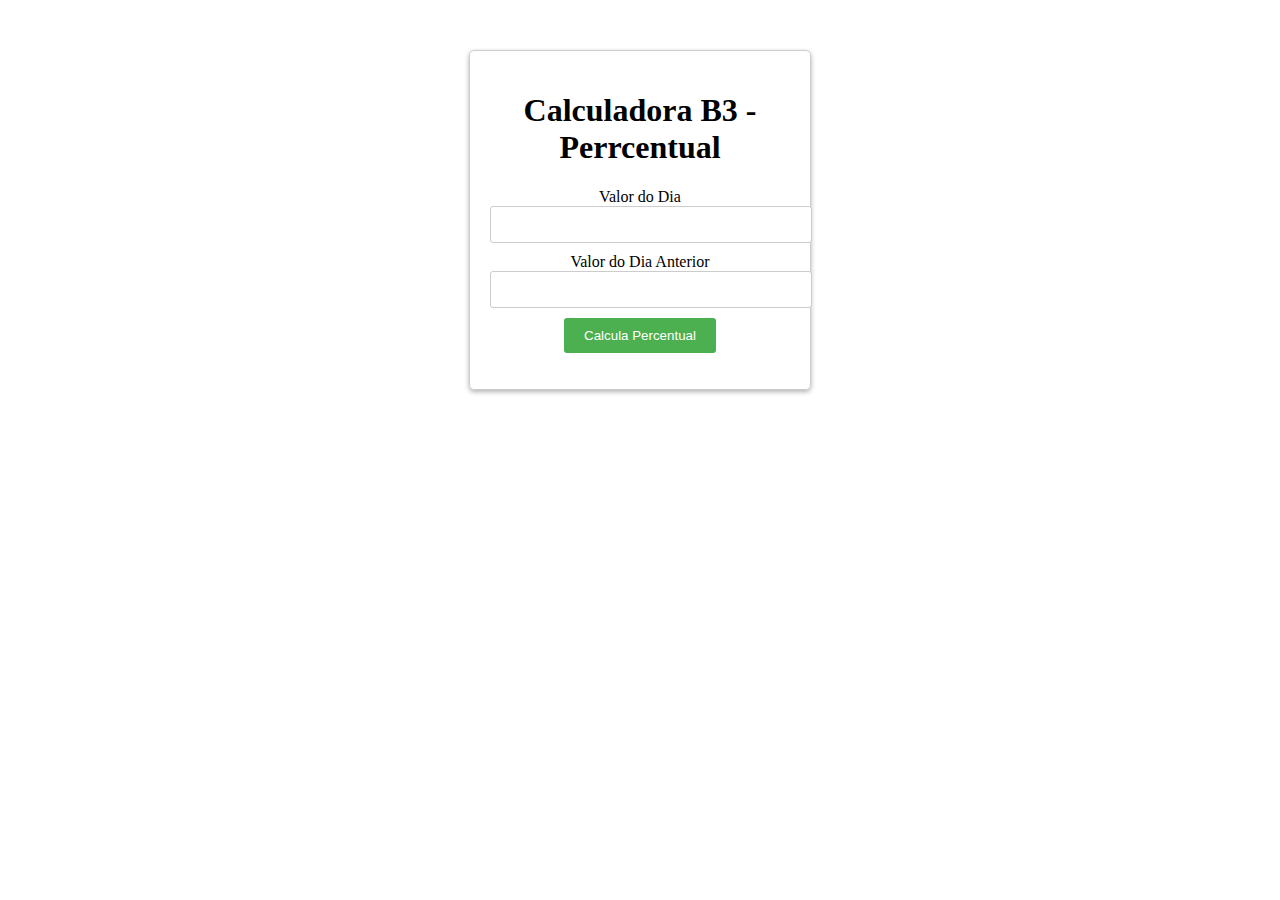
==== index.html @ 7359076f "Update index.html" ====
<!DOCTYPE html>
<html>
<head>
    <title>Calculadora B3</title>
    <link rel="stylesheet" href="style.css">
    <meta charset="utf-8"/>
</head>
<body>
    <div class="container">
        <h1>Calculadora B3 - Perrcentual </h1>
        <form>
            <label for="valor1">Valor do Dia </label>
            <input type="number" id="valor1" name="valor1" required>

            <label for="valor2">Valor do Dia Anterior</label>
            <input type="number" id="valor2" name="valor2" required>

           
            <button type="button" onclick="percentual()">Calcula Percentual</button>

            <p id="resultado"></p>
        </form>
    </div>

    <script src="script.js"></script>
</body>
</html>
---- style.css ----
.container {
    text-align: center;
    margin: 50px auto;
    width: 300px;
    padding: 20px;
    border: 1px solid #ccc;
    border-radius: 5px;
    box-shadow: 0 2px 5px rgba(0, 0, 0, 0.3);
}

input[type="number"] {
    width: 100%;
    padding: 10px;
    margin-bottom: 10px;
    border: 1px solid #ccc;
    border-radius: 3px;
}

button {
    background-color: #4CAF50;
    color: white;
    padding: 10px 20px;
    border: none;
    border-radius: 3px;
    cursor: pointer;
}

#resultado {
    font-weight: bold;
    margin-top: 10px;
}
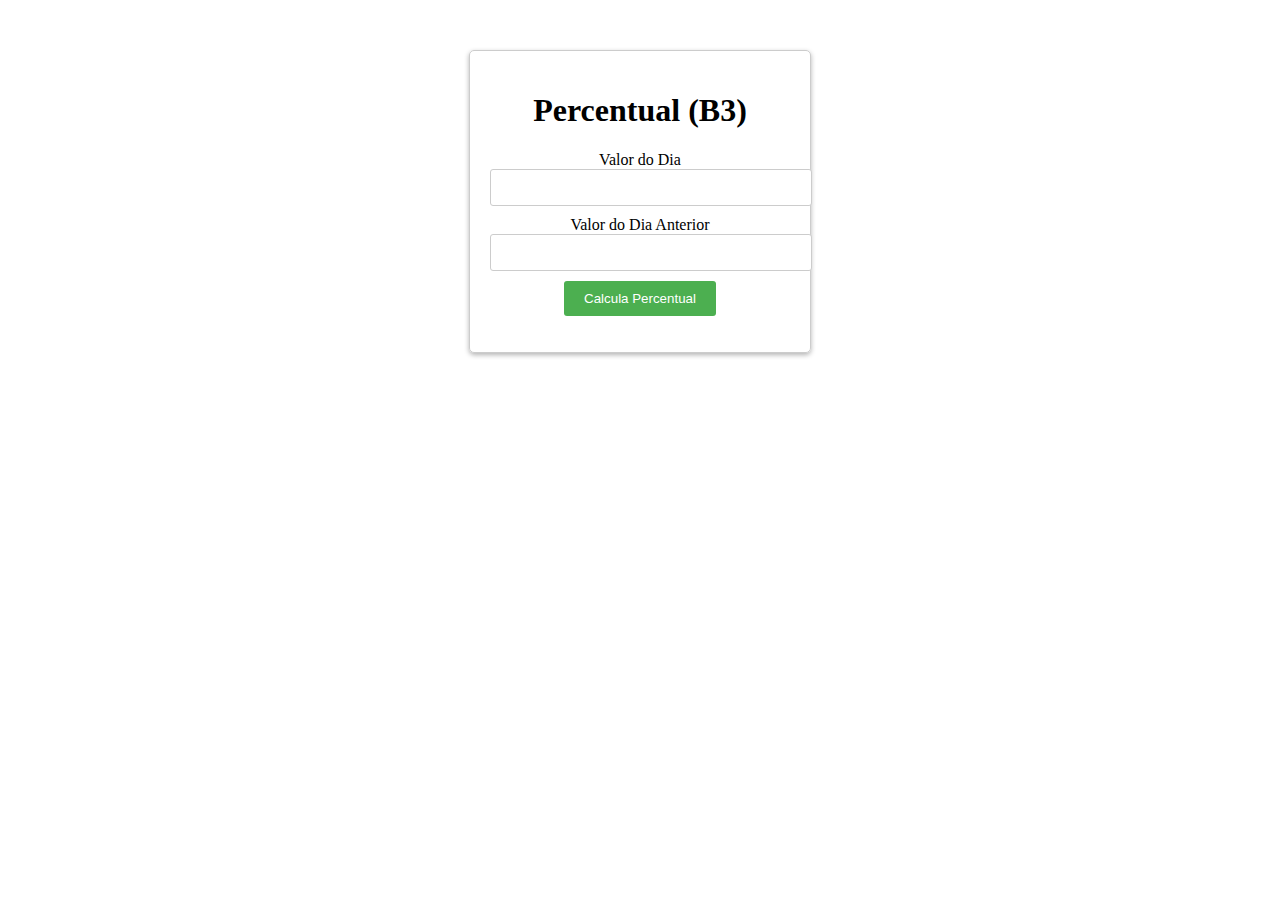
==== commit 83f58c83: "Update index.html" ====
--- a/index.html
+++ b/index.html
@@ -7,7 +7,7 @@
 </head>
 <body>
     <div class="container">
-        <h1>Calculadora B3 - Perrcentual </h1>
+        <h1>Percentual (B3) </h1>
         <form>
             <label for="valor1">Valor do Dia </label>
             <input type="number" id="valor1" name="valor1" required>
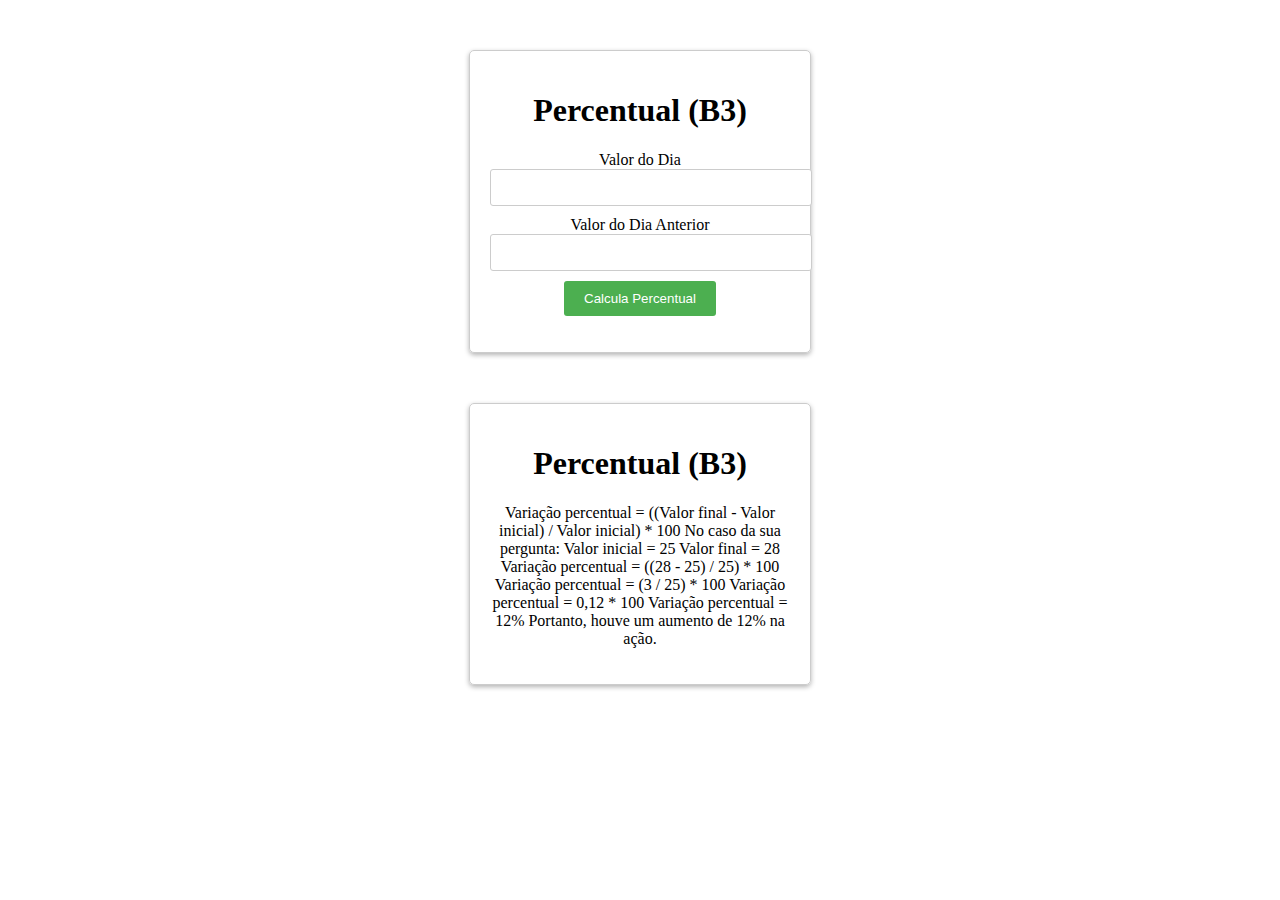
==== commit 7562a1a3: "Update index.html" ====
--- a/index.html
+++ b/index.html
@@ -6,7 +6,7 @@
     <meta charset="utf-8"/>
 </head>
 <body>
-    <div class="container">
+ <div class="container">
         <h1>Percentual (B3) </h1>
         <form>
             <label for="valor1">Valor do Dia </label>
@@ -22,6 +22,45 @@
         </form>
     </div>
 
+
+
+
+ <div class="container">
+        <h1>Percentual (B3) </h1>
+
+        <p>
+
+            Variação percentual = ((Valor final - Valor inicial) / Valor inicial) * 100
+
+No caso da sua pergunta:
+
+Valor inicial = 25
+Valor final = 28
+
+Variação percentual = ((28 - 25) / 25) * 100
+Variação percentual = (3 / 25) * 100
+Variação percentual = 0,12 * 100
+Variação percentual = 12%
+
+Portanto, houve um aumento de 12% na ação.
+
+            
+        </p>
+
+     
+    </div>
+
+
+    
+
+
+
+
+
+
+
+
+    
     <script src="script.js"></script>
 </body>
 </html>
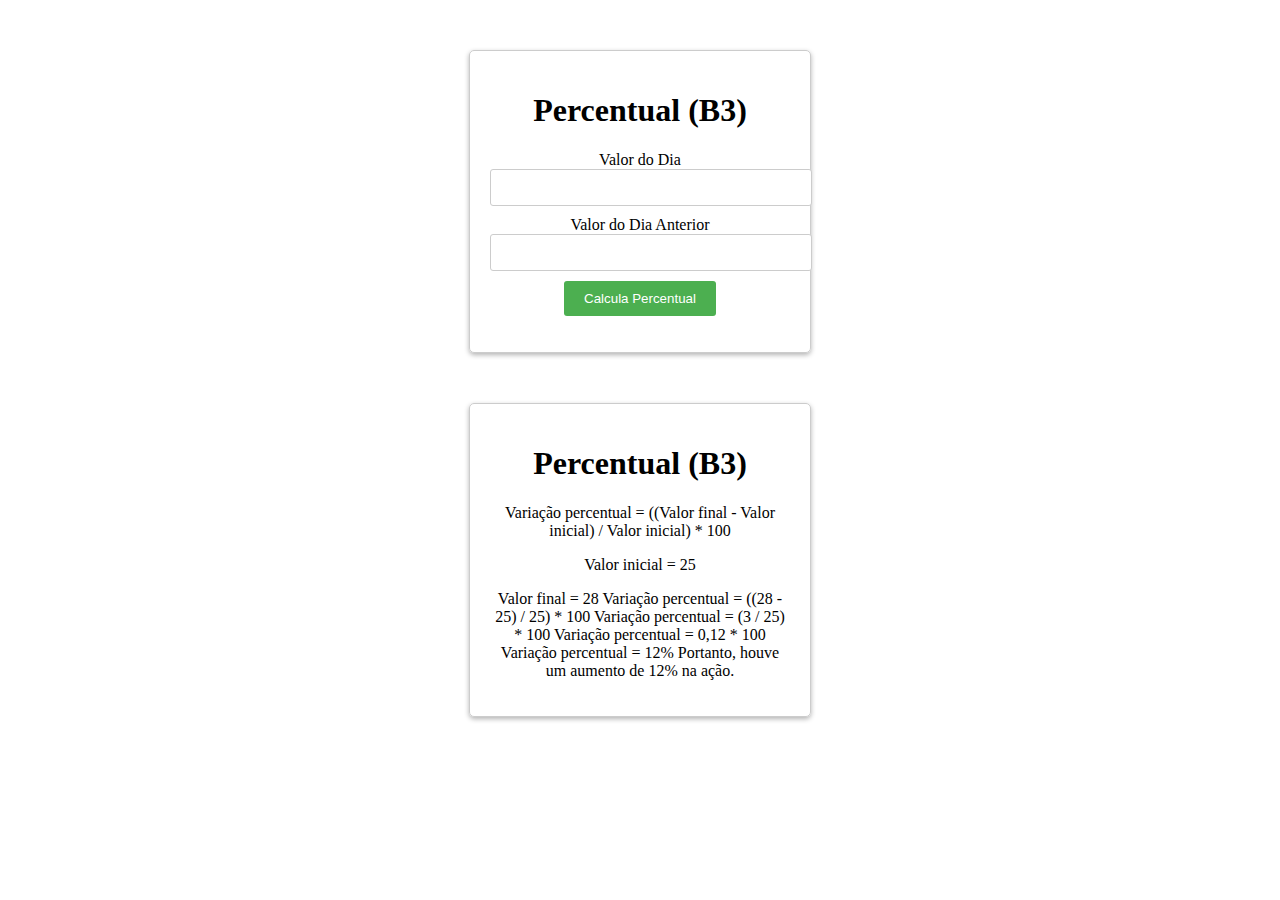
==== commit 92b53233: "Update index.html" ====
--- a/index.html
+++ b/index.html
@@ -28,13 +28,10 @@
  <div class="container">
         <h1>Percentual (B3) </h1>
 
-        <p>
+        <p> Variação percentual = ((Valor final - Valor inicial) / Valor inicial) * 100 </p>
+     
 
-            Variação percentual = ((Valor final - Valor inicial) / Valor inicial) * 100
-
-No caso da sua pergunta:
-
-Valor inicial = 25
+<p>Valor inicial = 25</p>
 Valor final = 28
 
 Variação percentual = ((28 - 25) / 25) * 100
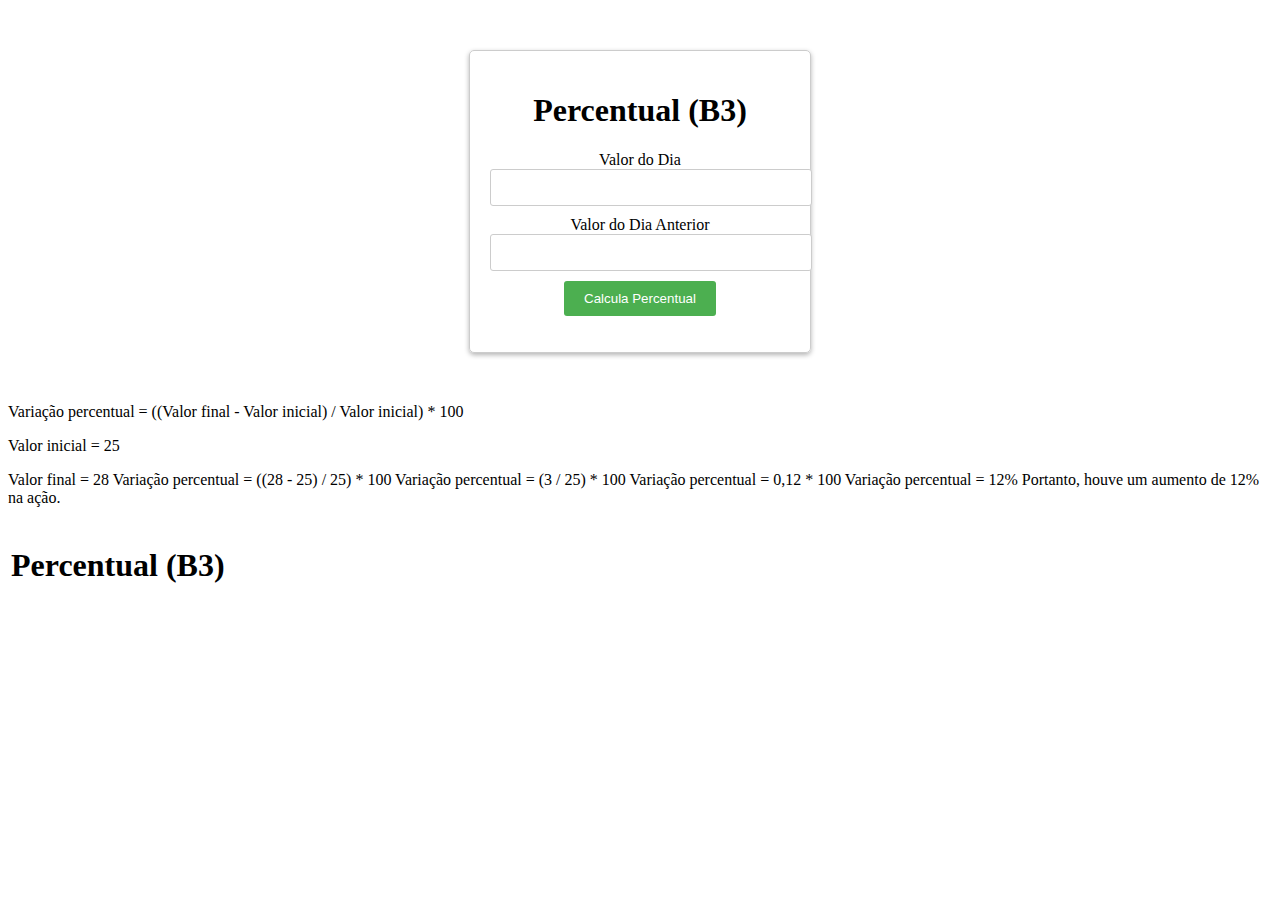
==== commit 4b1ace61: "Update index.html" ====
--- a/index.html
+++ b/index.html
@@ -24,9 +24,9 @@
 
 
 
-
- <div class="container">
-        <h1>Percentual (B3) </h1>
+<table border=0>
+    
+  <tr><td>  <h1>Percentual (B3) </h1> </td></tr>
 
         <p> Variação percentual = ((Valor final - Valor inicial) / Valor inicial) * 100 </p>
      
@@ -45,7 +45,7 @@
         </p>
 
      
-    </div>
+   </table> 
 
 
     
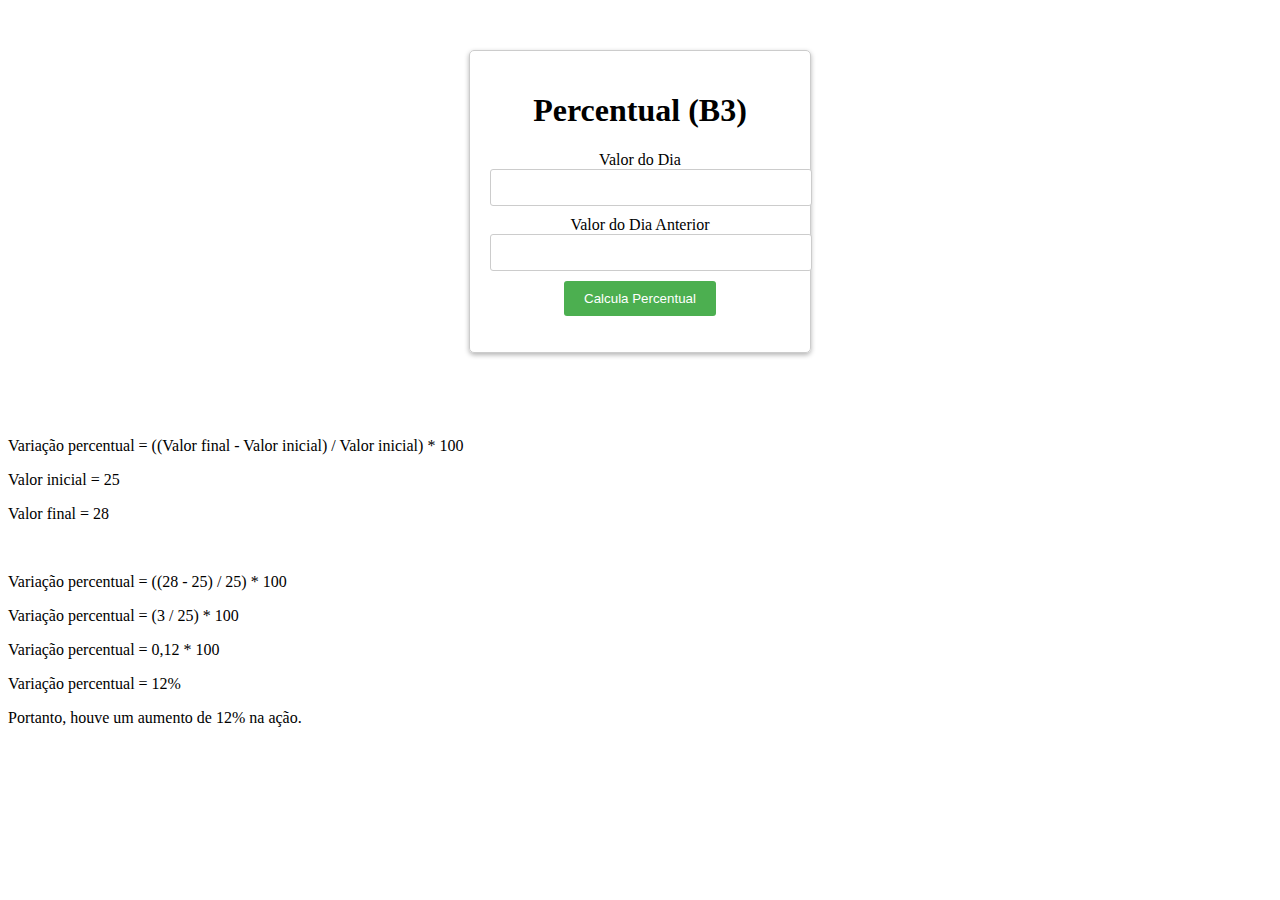
==== commit bbe5d49c: "Update index.html" ====
--- a/index.html
+++ b/index.html
@@ -23,29 +23,27 @@
     </div>
 
 
-
-<table border=0>
+<br>
     
-  <tr><td>  <h1>Percentual (B3) </h1> </td></tr>
 
         <p> Variação percentual = ((Valor final - Valor inicial) / Valor inicial) * 100 </p>
      
 
 <p>Valor inicial = 25</p>
-Valor final = 28
+<p>Valor final = 28</p>
+<br>
+    
+<p>Variação percentual = ((28 - 25) / 25) * 100</p>
+<p>Variação percentual = (3 / 25) * 100</p>
+<p>Variação percentual = 0,12 * 100</p>
+<p>Variação percentual = 12%</p>
 
-Variação percentual = ((28 - 25) / 25) * 100
-Variação percentual = (3 / 25) * 100
-Variação percentual = 0,12 * 100
-Variação percentual = 12%
-
-Portanto, houve um aumento de 12% na ação.
+<p>Portanto, houve um aumento de 12% na ação.</p>
 
             
-        </p>
+       
 
      
-   </table> 
 
 
     
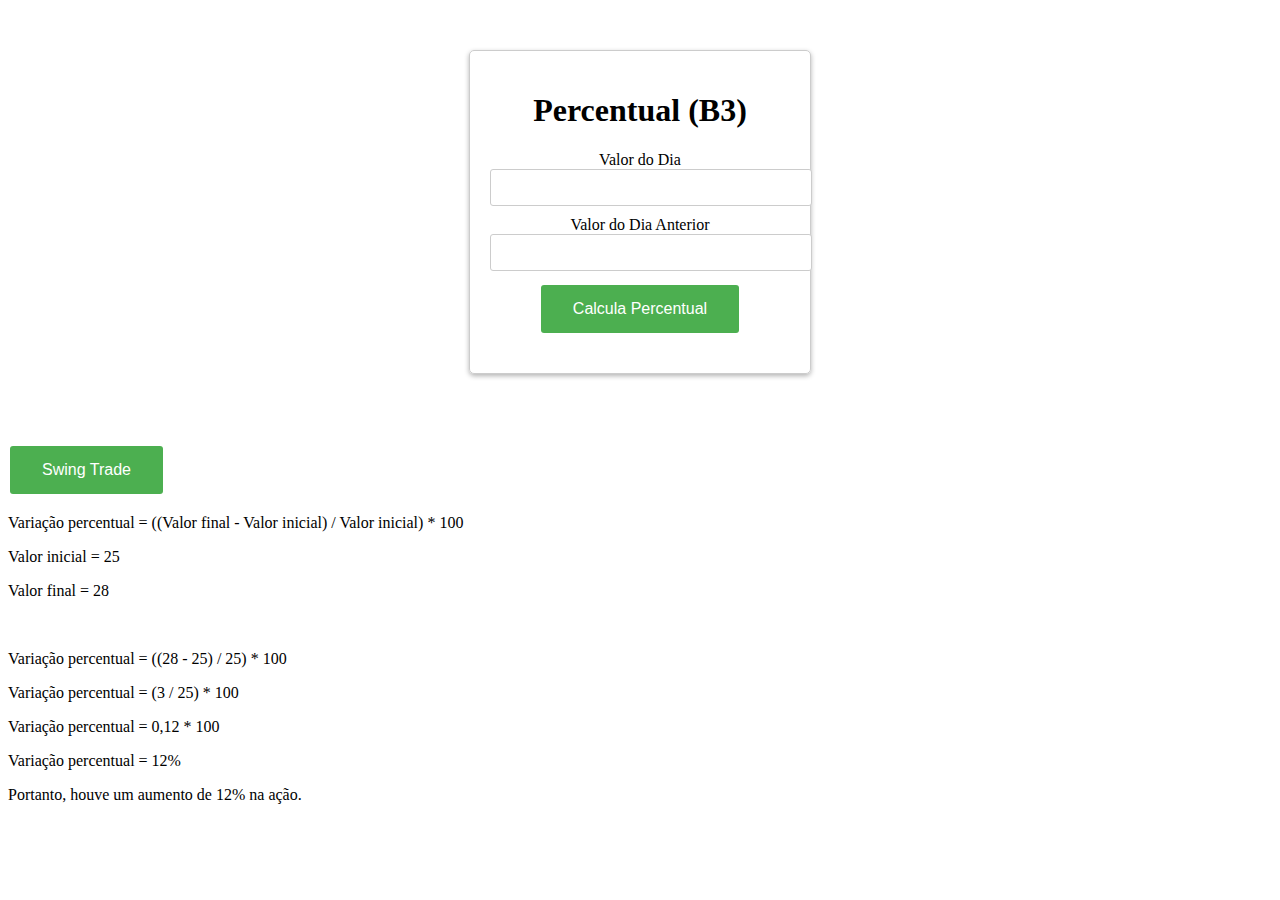
==== commit dd4f9e97: "Update index.html" ====
--- a/index.html
+++ b/index.html
@@ -24,7 +24,27 @@
 
 
 <br>
-    
+
+  <style>
+    button {
+      background-color: #4CAF50; /* Cor de fundo verde */
+      border: none;
+      color: white;
+      padding: 15px 32px;
+      text-align: center;
+      text-decoration: none;
+      display: inline-block;
+      font-size: 16px;
+      margin: 4px 2px;
+      cursor: pointer;
+    }
+  </style>
+
+<a href="https://andregds85.github.io/swingtrade/">
+  <button>Swing Trade</button>
+</a>
+
+
 
         <p> Variação percentual = ((Valor final - Valor inicial) / Valor inicial) * 100 </p>
      
@@ -40,8 +60,7 @@
 
 <p>Portanto, houve um aumento de 12% na ação.</p>
 
-            
-       
+   
 
      
 
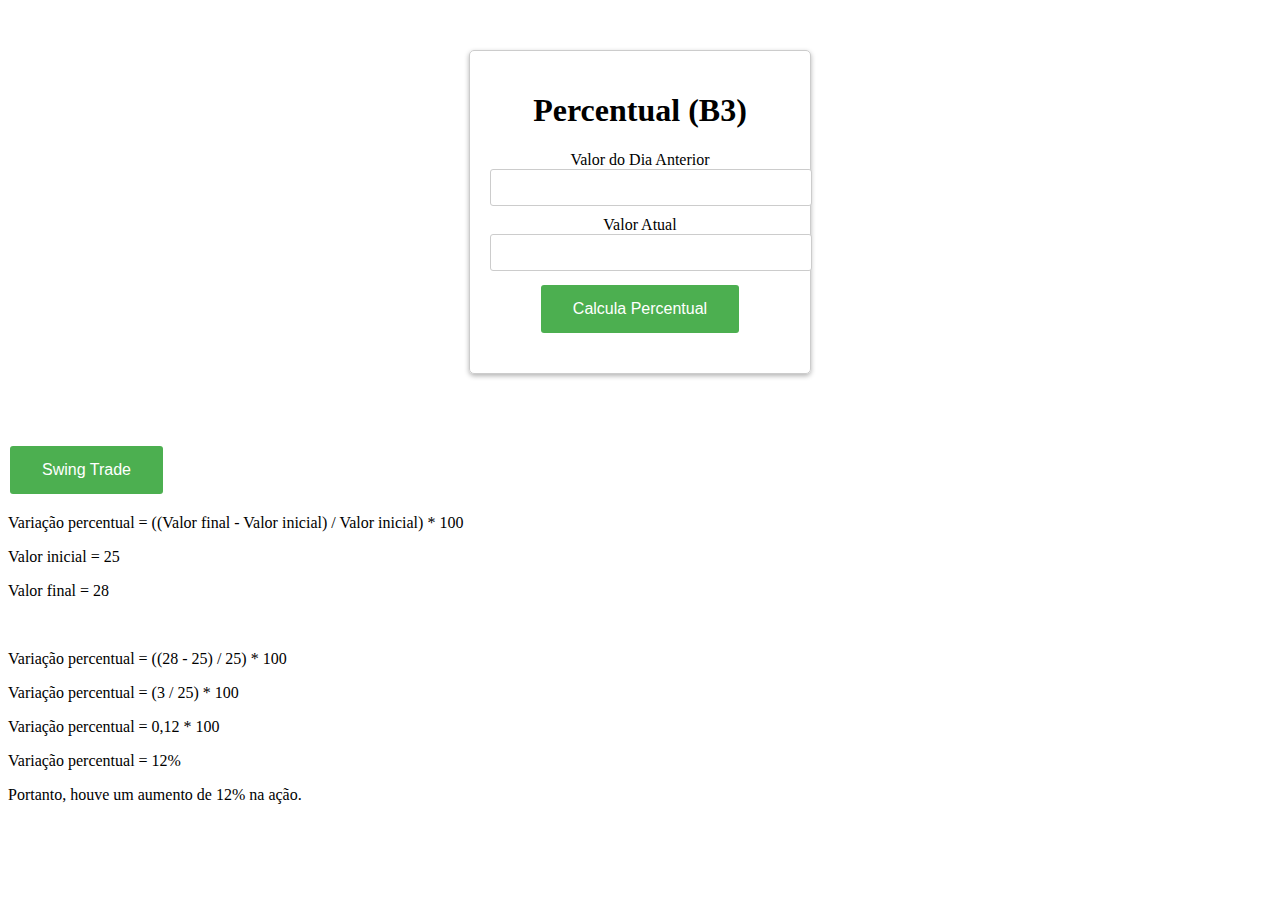
==== commit 8f22cb9d: "Update index.html" ====
--- a/index.html
+++ b/index.html
@@ -9,10 +9,10 @@
  <div class="container">
         <h1>Percentual (B3) </h1>
         <form>
-            <label for="valor1">Valor do Dia </label>
+            <label for="valor1">Valor do Dia Anterior</label>
             <input type="number" id="valor1" name="valor1" required>
 
-            <label for="valor2">Valor do Dia Anterior</label>
+            <label for="valor2">Valor Atual</label>
             <input type="number" id="valor2" name="valor2" required>
 
            
